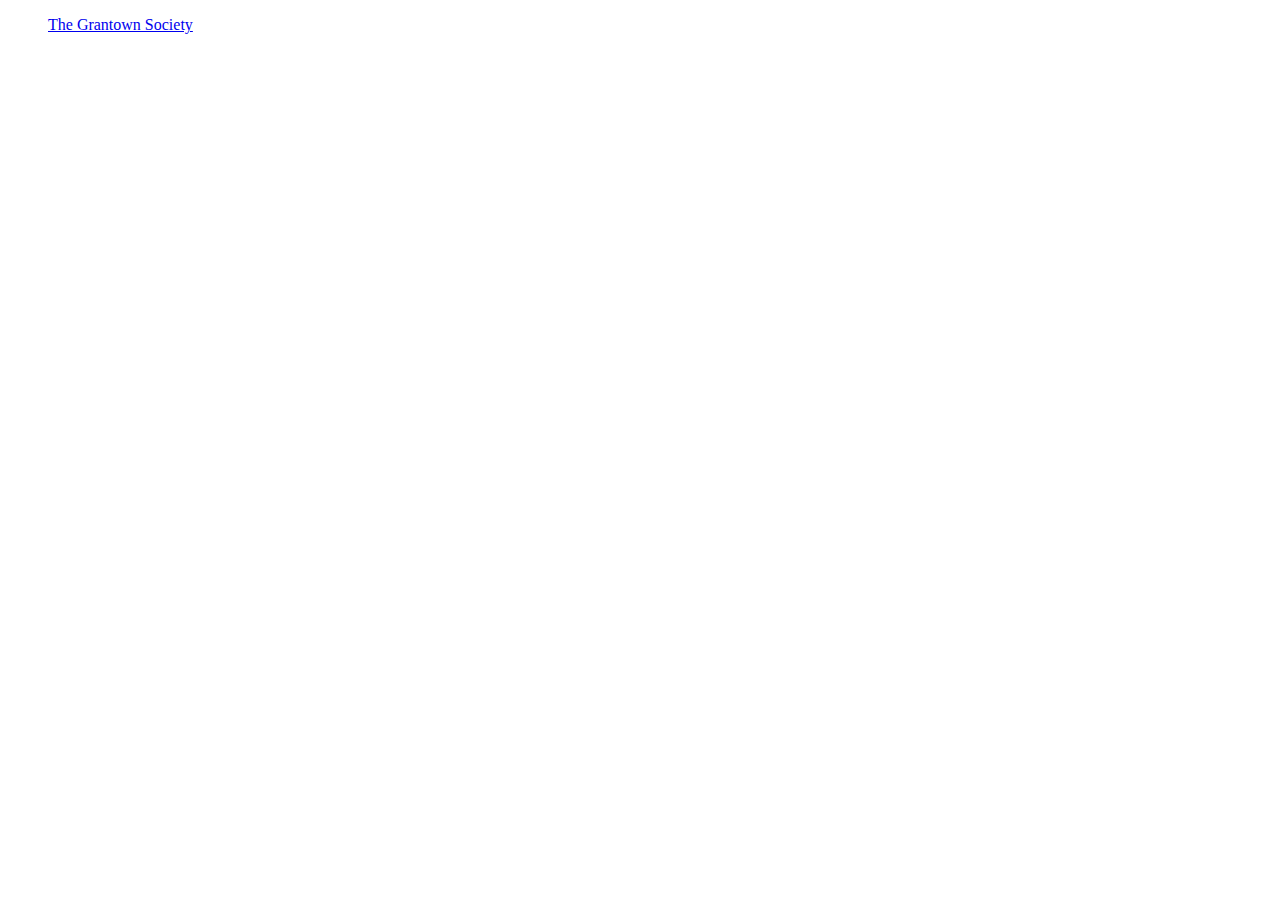
==== facebook-component.html @ 00f625b1 "Create facebook-component.html" ====
<!DOCTYPE html>
<html lang="en">
<head>
    <meta charset="UTF-8">
    <meta http-equiv="X-UA-Compatible" content="IE=edge">
    <meta name="viewport" content="width=device-width, initial-scale=1.0">
    <title>Facebook Component</title>
</head>
<body>

    <div id="fb-root"></div>
    <script async defer crossorigin="anonymous" src="https://connect.facebook.net/pl_PL/sdk.js#xfbml=1&version=v13.0" nonce="FE3ihXXk"></script>

    <div class="fb-page" 
    data-href="https://www.facebook.com/GrantownSociety" 
    data-tabs="timeline,events,messages"
    data-width="400" 
    data-height="700" 
    data-small-header="true" 
    data-adapt-container-width="false" 
    data-hide-cover="false" 
    data-show-facepile="true">
    <blockquote cite="https://www.facebook.com/GrantownSociety" 
    class="fb-xfbml-parse-ignore">
    <a href="https://www.facebook.com/GrantownSociety">The Grantown Society</a></blockquote>
</div>
    
</body>
</html>
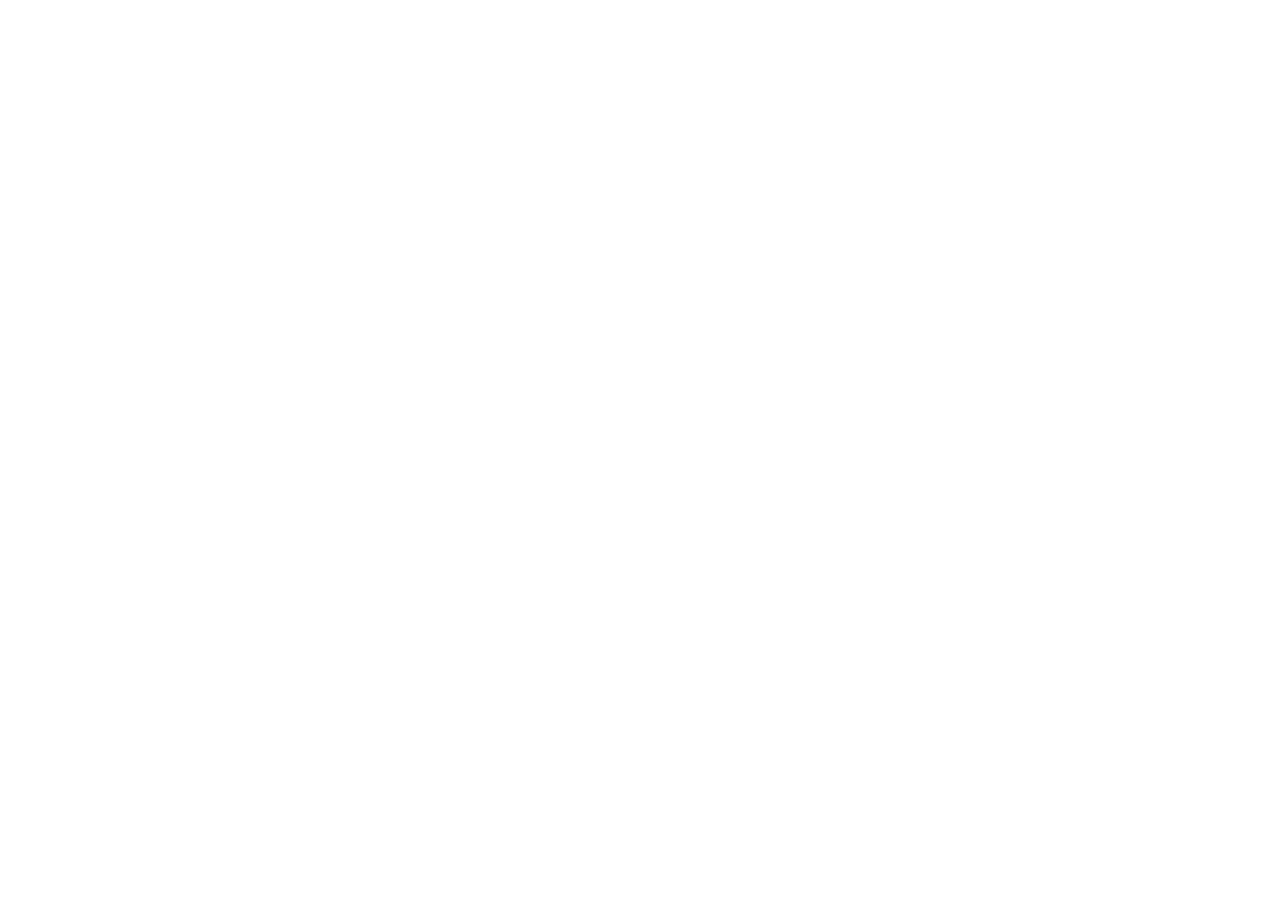
==== commit 1abd5bcc: "Update facebook-component.html" ====
--- a/facebook-component.html
+++ b/facebook-component.html
@@ -5,8 +5,28 @@
     <meta http-equiv="X-UA-Compatible" content="IE=edge">
     <meta name="viewport" content="width=device-width, initial-scale=1.0">
     <title>Facebook Component</title>
+    <link rel="stylesheet" href="css/face-style.css">
 </head>
 <body>
+
+    
+
+
+  <!-- TWITTER API -->
+  <div id="mySidenav" class="sidenav">
+
+    <!-- CLOSING BUTTON -->
+    <a href="javascript:void()" class="closebtn" onclick="closeNav()">&times;</a>
+
+  
+    
+
+    <!-- API -->
+    <!-- <a class="twitter-timeline" data-theme="dark" data-height="800"
+        href="https://twitter.com/josmithphoto?ref_src=twsrc%5Etfw">Tweets by josmithphoto</a>
+    <script async src="https://platform.twitter.com/widgets.js" charset="utf-8"></script> -->
+
+
 
     <div id="fb-root"></div>
     <script async defer crossorigin="anonymous" src="https://connect.facebook.net/pl_PL/sdk.js#xfbml=1&version=v13.0" nonce="FE3ihXXk"></script>
@@ -24,6 +44,7 @@
     class="fb-xfbml-parse-ignore">
     <a href="https://www.facebook.com/GrantownSociety">The Grantown Society</a></blockquote>
 </div>
+</div>
     
 </body>
 </html>--- a/css/face-style.css
+++ b/css/face-style.css
@@ -0,0 +1,19 @@
+/*Its hiding twitter feed*/
+
+#mySidenav {
+    display: none;
+    }
+    
+/* slide in twitter */
+.sidenav {
+    height: 100%;
+    width: 0;
+    position: fixed;
+    z-index: 5;
+    top: 0;
+    left: 0;
+    background-color: #ffffff;
+    overflow-x: hidden;
+    transition: 0.5s;
+    padding-top: 60px;
+}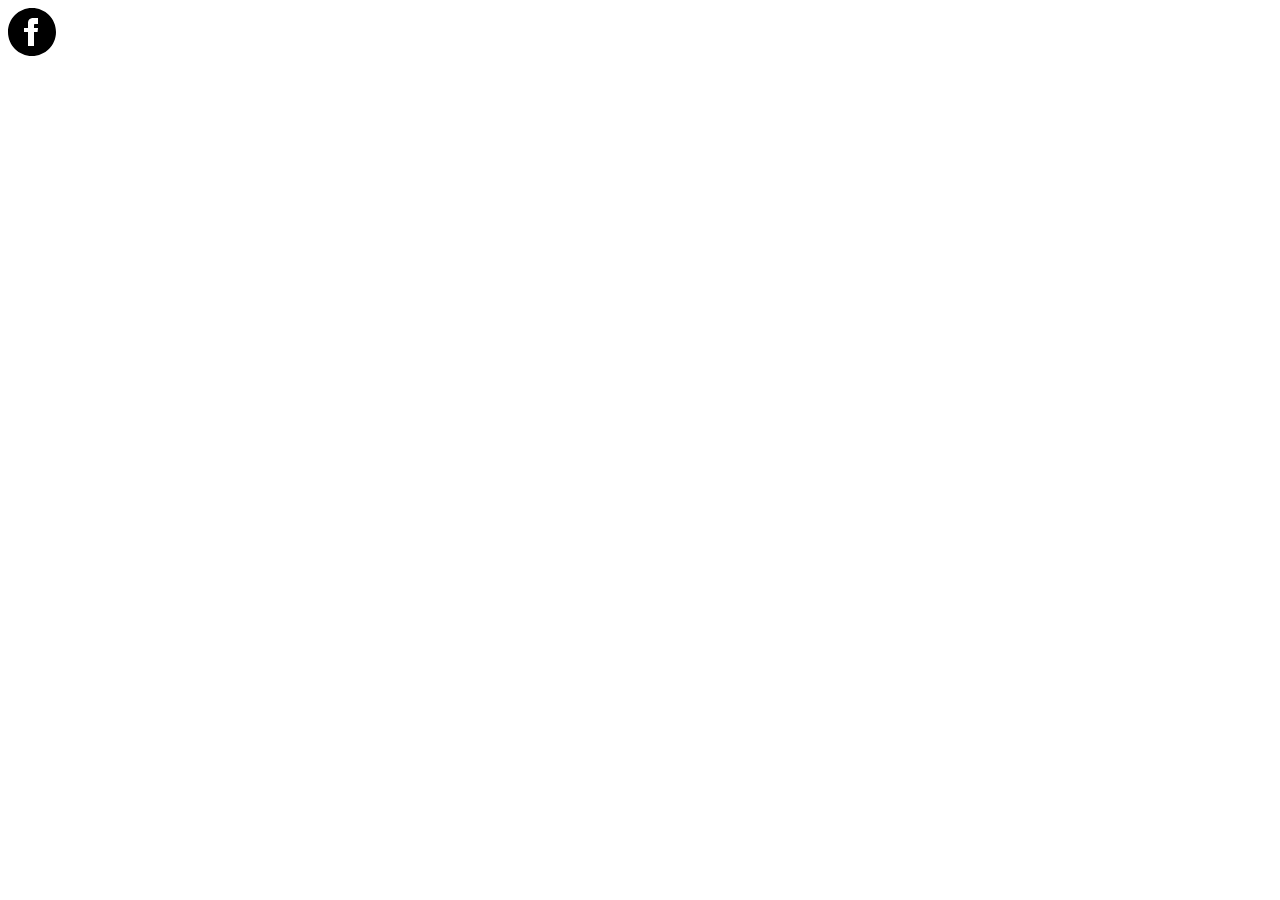
==== commit 932e18f2: "Update facebook-component.html" ====
--- a/facebook-component.html
+++ b/facebook-component.html
@@ -45,6 +45,11 @@
     <a href="https://www.facebook.com/GrantownSociety">The Grantown Society</a></blockquote>
 </div>
 </div>
-    
+<a id="twitter_icon" onclick="openNav()" class="social-media-links">
+    <svg xmlns="http://www.w3.org/2000/svg" width="48" height="48" viewBox="0 0 24 24">
+        <path
+            d="M12 0c-6.627 0-12 5.373-12 12s5.373 12 12 12 12-5.373 12-12-5.373-12-12-12zm3 8h-1.35c-.538 0-.65.221-.65.778v1.222h2l-.209 2h-1.791v7h-3v-7h-2v-2h2v-2.308c0-1.769.931-2.692 3.029-2.692h1.971v3z" />
+    </svg>
+</a>
 </body>
 </html>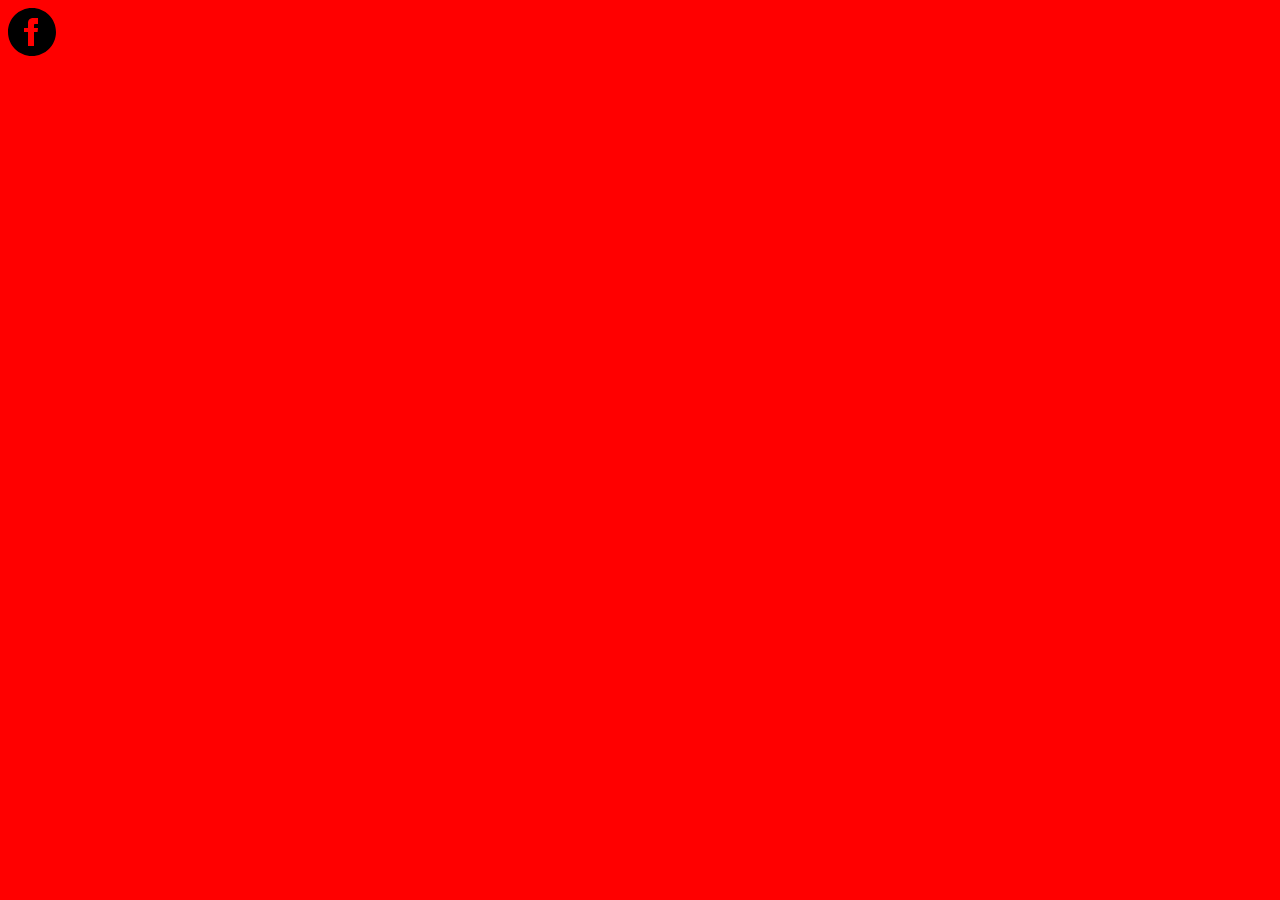
==== commit 6e2f6776: "Update facebook-component.html" ====
--- a/facebook-component.html
+++ b/facebook-component.html
@@ -16,7 +16,7 @@
   <div id="mySidenav" class="sidenav">
 
     <!-- CLOSING BUTTON -->
-    <a href="javascript:void()" class="closebtn" onclick="closeNav()">&times;</a>
+    <a href="javascript:void(0)" class="closebtn" onclick="closeNav()">&times;</a>
 
   
     
--- a/css/face-style.css
+++ b/css/face-style.css
@@ -1,9 +1,13 @@
+body {
+    background-color: red;
+}
+
+
 /*Its hiding twitter feed*/
 
 #mySidenav {
-    display: none;
-    }
-    
+    display: block;
+}
 /* slide in twitter */
 .sidenav {
     height: 100%;
@@ -16,4 +20,29 @@
     overflow-x: hidden;
     transition: 0.5s;
     padding-top: 60px;
-}+}
+
+
+
+.sidenav a {
+    padding: 8px 8px 8px 32px;
+    text-decoration: none;
+    font-size: 25px;
+    color: #818181;
+    display: block;
+    transition: 0.3s;
+}
+
+.sidenav a:hover {
+    color: #f1f1f1;
+}
+/*Styling for closing button*/
+.sidenav .closebtn {
+    position: absolute;
+    top: 0;
+    right: 25px;
+    font-size: 36px;
+    margin-left: 50px;
+}
+
+
